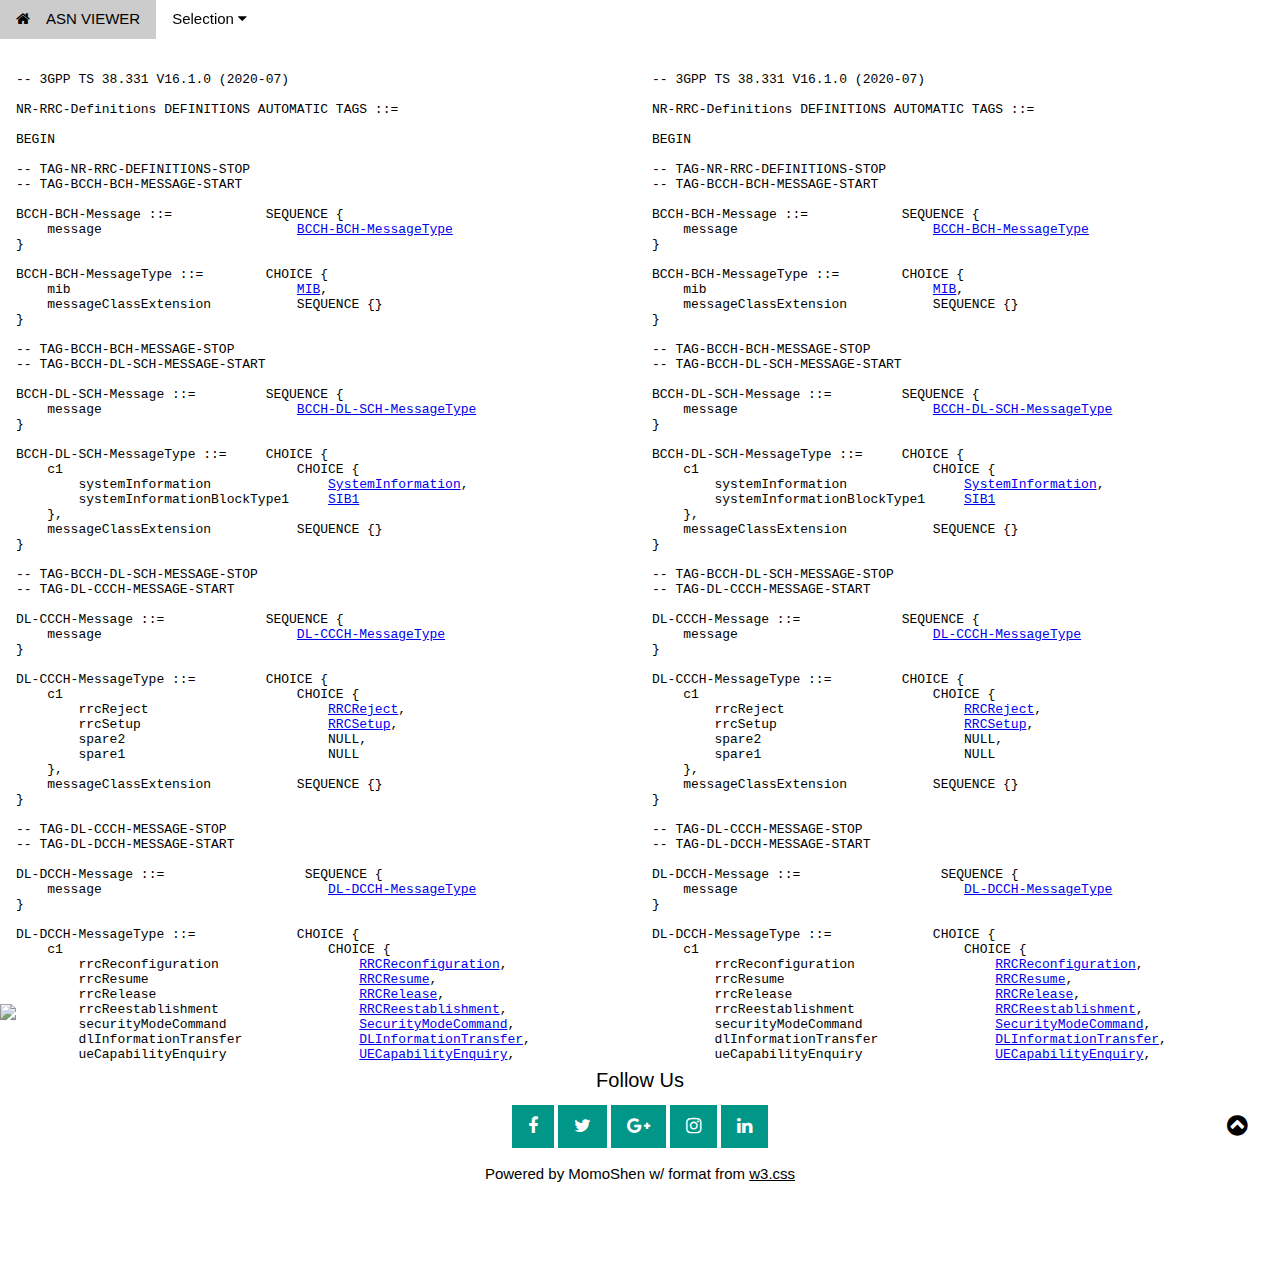
==== asn_tracker/index.html @ f0e96dd4 "Add index.html and ASN TRACKER version:0" ====
<!DOCTYPE html>
<html>
<title>ASN TRACKER</title>
<meta charset="UTF-8">
<meta name="viewport" content="width=device-width, initial-scale=1">
<link rel="stylesheet" href="https://www.w3schools.com/w3css/4/w3.css">
<link rel="stylesheet" href="https://www.w3schools.com/lib/w3-theme-black.css">
<link rel="stylesheet" href="https://cdnjs.cloudflare.com/ajax/libs/font-awesome/4.7.0/css/font-awesome.min.css">
<script src="js/adjust.js"></script>
<script src="js/gen.js"></script>
<link rel="stylesheet" href="css/main.css">

<body id="myPage">

<!-- Sidebar on click -->
<nav class="w3-sidebar w3-bar-block w3-white w3-card w3-animate-left w3-xxlarge" style="display:none;z-index:2" id="mySidebar">
  <a href="javascript:void(0)" onclick="w3_close()" class="w3-bar-item w3-button w3-display-topright w3-text-teal">Close
    <i class="fa fa-remove"></i>
  </a>
  <a href="#" class="w3-bar-item w3-button">Link 1</a>
  <a href="#" class="w3-bar-item w3-button">Link 2</a>
  <a href="#" class="w3-bar-item w3-button">Link 3</a>
  <a href="#" class="w3-bar-item w3-button">Link 4</a>
  <a href="#" class="w3-bar-item w3-button">Link 5</a>
</nav>

<!-- Navbar -->
<div class="w3-top">
  <div class="w3-bar w3-theme-d2 w3-left-align">
   <a class="w3-bar-item w3-button w3-hide-medium w3-hide-large w3-right w3-hover-white w3-theme-d2" href="javascript:void(0);" onclick="openNav()"><i class="fa fa-bars"></i></a>
   <a href="#" class="w3-bar-item w3-button w3-teal"><i class="fa fa-home w3-margin-right"></i>ASN VIEWER</a>
   <div class="w3-dropdown-hover w3-hide-small">
       <button class="w3-button" title="Notifications">Selection <i class="fa fa-caret-down"></i></button>     
       <div class="w3-dropdown-content w3-card-4 w3-bar-block" id="id_selection">
       </div>
   </div>
  </div>

</div>

<!-- Pricing Row -->
<div class="w3-row-padding w3-center w3-padding-64" id="pricing" style="height:1000px">
    <iframe src="html/NR-RRC-Definitions.html" name="master" id="master" onload="link_slave(this)" style="height:1000px"></iframe>
    <iframe src="html/NR-RRC-Definitions.html" name="slave" id="slave" style="height:1000px"></iframe>
</div>


<!-- Image of location/map -->
<img src="/w3images/map.jpg" class="w3-image w3-greyscale-min" style="width:100%;">

<!-- Footer -->
<footer class="w3-container w3-padding-32 w3-theme-d1 w3-center">
  <h4>Follow Us</h4>
  <a class="w3-button w3-large w3-teal" href="javascript:void(0)" title="Facebook"><i class="fa fa-facebook"></i></a>
  <a class="w3-button w3-large w3-teal" href="javascript:void(0)" title="Twitter"><i class="fa fa-twitter"></i></a>
  <a class="w3-button w3-large w3-teal" href="javascript:void(0)" title="Google +"><i class="fa fa-google-plus"></i></a>
  <a class="w3-button w3-large w3-teal" href="javascript:void(0)" title="Google +"><i class="fa fa-instagram"></i></a>
  <a class="w3-button w3-large w3-teal w3-hide-small" href="javascript:void(0)" title="Linkedin"><i class="fa fa-linkedin"></i></a>
  <p>Powered by MomoShen w/ format from <a href="https://www.w3schools.com/w3css/default.asp" target="_blank">w3.css</a></p>

  <div style="position:relative;bottom:100px;z-index:1;" class="w3-tooltip w3-right">
    <span class="w3-text w3-padding w3-teal w3-hide-small">Go To Top</span>   
    <a class="w3-button w3-theme" href="#myPage"><span class="w3-xlarge">
    <i class="fa fa-chevron-circle-up"></i></span></a>
  </div>
</footer>

<script>
// Script for side navigation
function w3_open() {
  var x = document.getElementById("mySidebar");
  x.style.width = "300px";
  x.style.paddingTop = "10%";
  x.style.display = "block";
}

// Close side navigation
function w3_close() {
  document.getElementById("mySidebar").style.display = "none";
}

// Used to toggle the menu on smaller screens when clicking on the menu button
function openNav() {
  var x = document.getElementById("navDemo");
  if (x.className.indexOf("w3-show") == -1) {
    x.className += " w3-show";
  } else { 
    x.className = x.className.replace(" w3-show", "");
  }
}
</script>

</body>
</html>
---- asn_tracker/css/main.css ----
body {
    white-space : nowrap;
}

iframe {
    width : 50%;
    height : 100%;
    border : none;
}
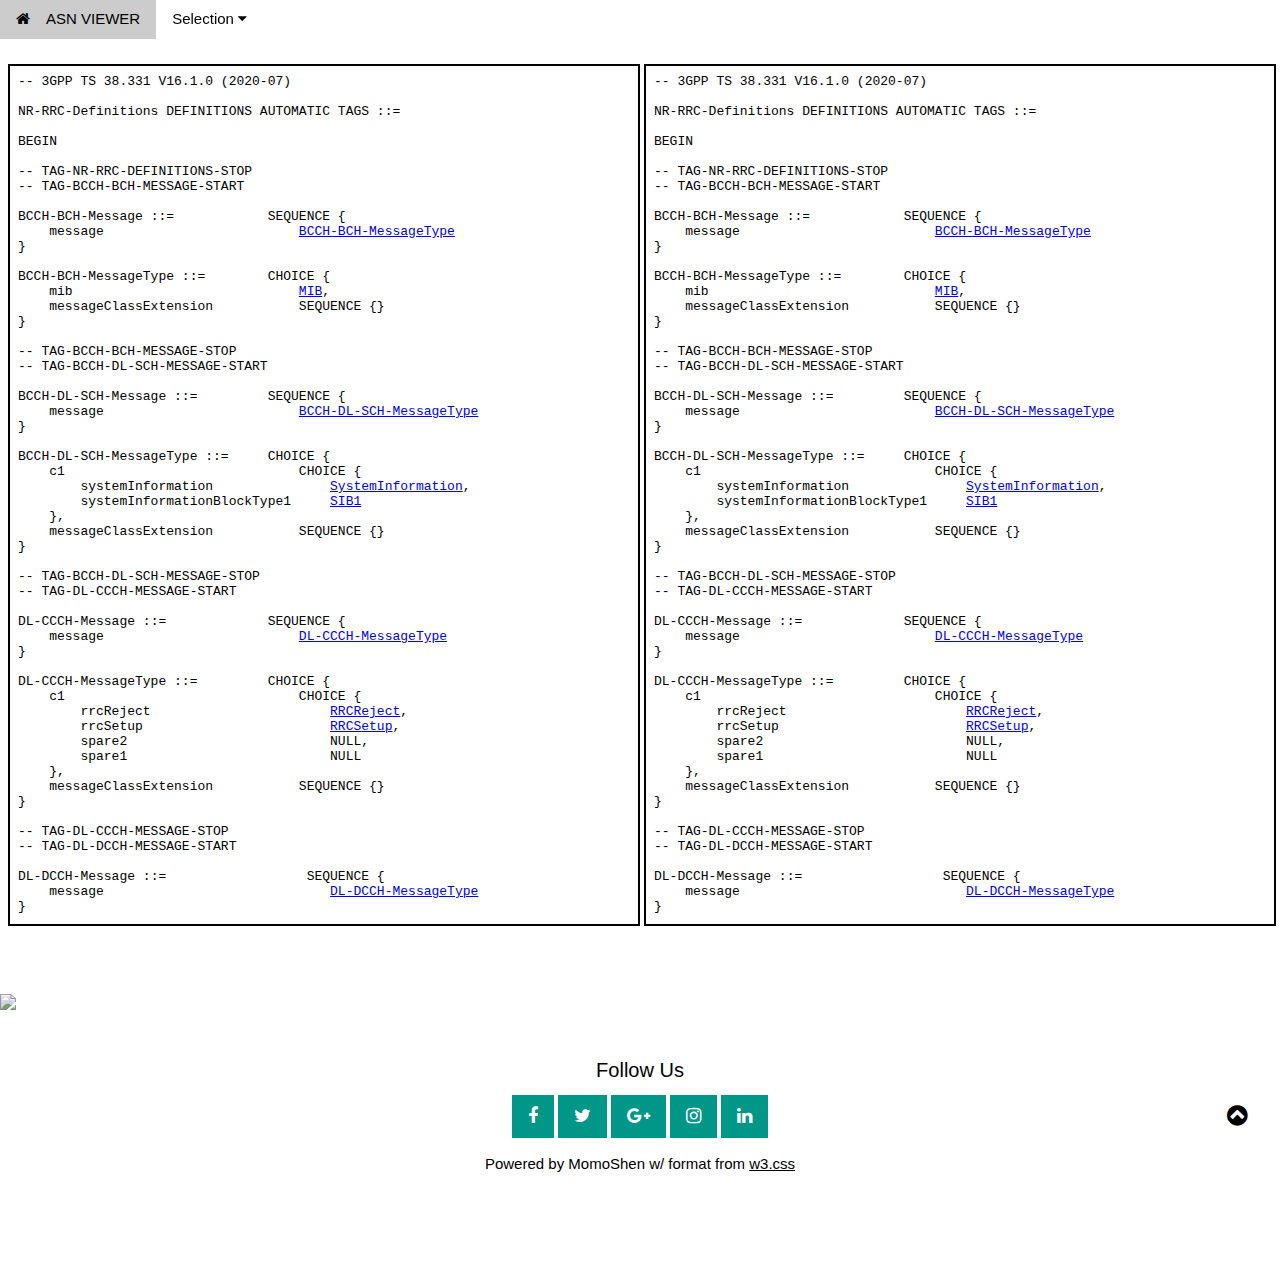
==== commit 31b8924e: "[ASN TRACKER] Slave window : jump to correct position" ====
--- a/asn_tracker/index.html
+++ b/asn_tracker/index.html
@@ -39,9 +39,9 @@
 </div>
 
 <!-- Pricing Row -->
-<div class="w3-row-padding w3-center w3-padding-64" id="pricing" style="height:1000px">
-    <iframe src="html/NR-RRC-Definitions.html" name="master" id="master" onload="link_slave(this)" style="height:1000px"></iframe>
-    <iframe src="html/NR-RRC-Definitions.html" name="slave" id="slave" style="height:1000px"></iframe>
+<div class="w3-row-padding w3-center w3-padding-64 content" id="pricing">
+    <iframe src="html/NR-RRC-Definitions.html" name="master" id="master" onload="link_slave(this)"></iframe>
+    <iframe src="html/NR-RRC-Definitions.html" name="slave" id="slave"></iframe>
 </div>
 
 
--- a/asn_tracker/css/main.css
+++ b/asn_tracker/css/main.css
@@ -1,9 +1,13 @@
 body {
     white-space : nowrap;
+}
+
+.content {
+    height : 110vh;
 }
 
 iframe {
     width : 50%;
     height : 100%;
-    border : none;
+    border-style : solid;
 }
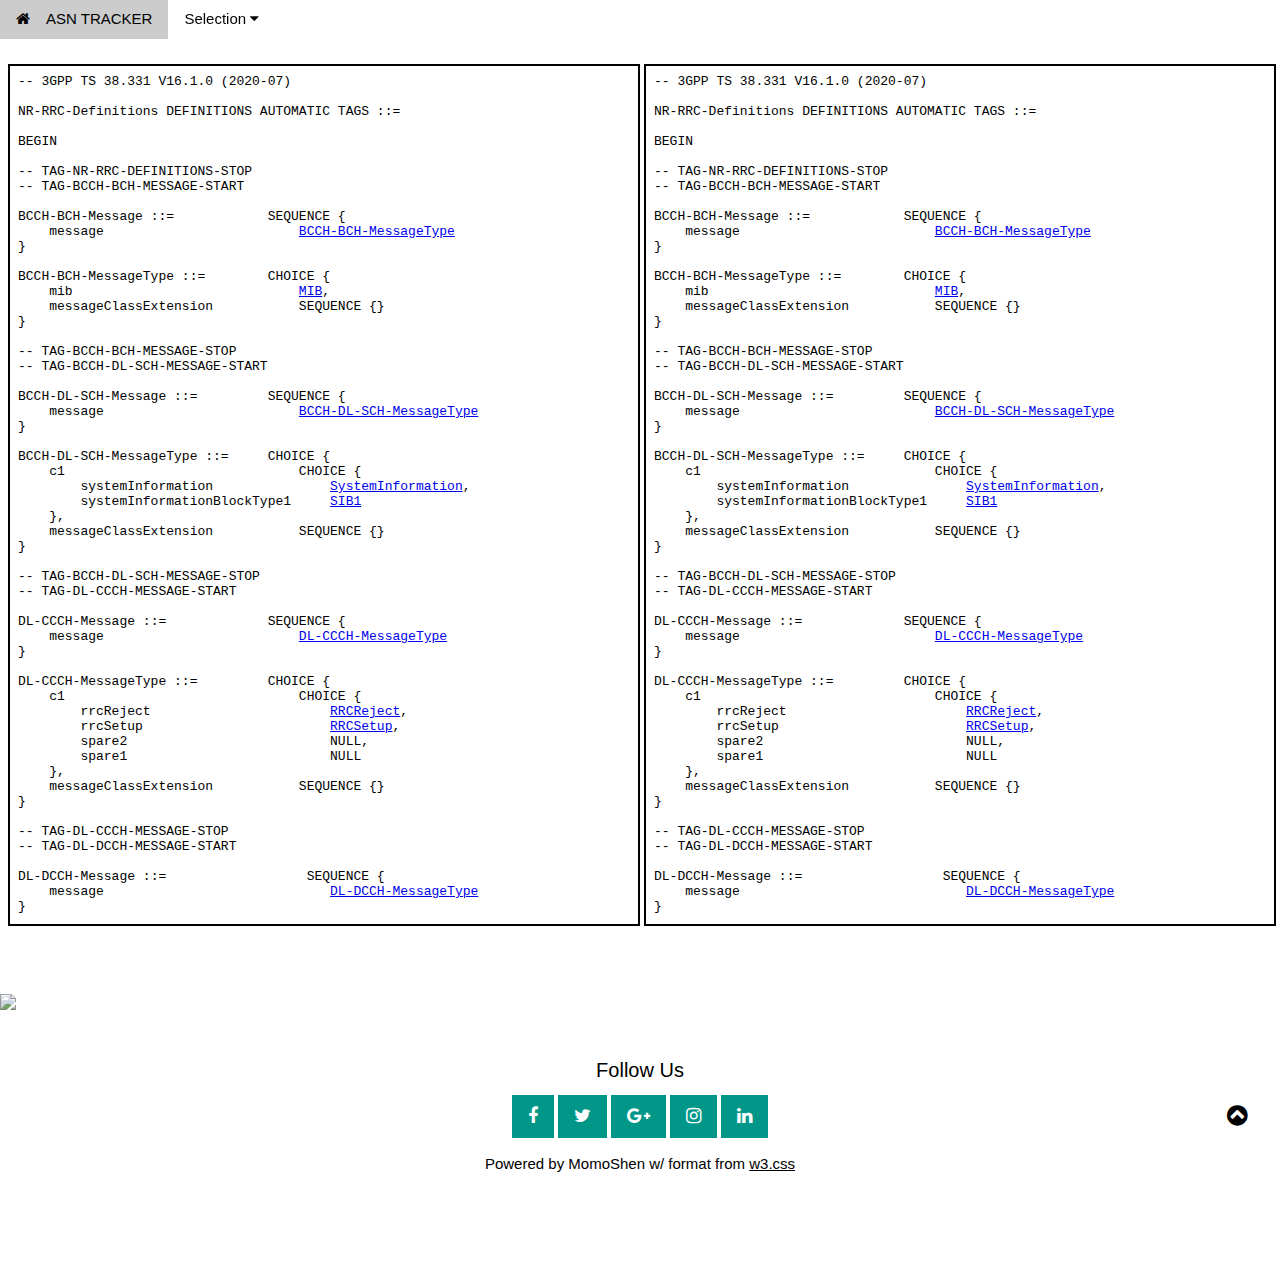
==== commit c2e60622: "Change application name" ====
--- a/asn_tracker/index.html
+++ b/asn_tracker/index.html
@@ -28,7 +28,7 @@
 <div class="w3-top">
   <div class="w3-bar w3-theme-d2 w3-left-align">
    <a class="w3-bar-item w3-button w3-hide-medium w3-hide-large w3-right w3-hover-white w3-theme-d2" href="javascript:void(0);" onclick="openNav()"><i class="fa fa-bars"></i></a>
-   <a href="#" class="w3-bar-item w3-button w3-teal"><i class="fa fa-home w3-margin-right"></i>ASN VIEWER</a>
+   <a href="#" class="w3-bar-item w3-button w3-teal"><i class="fa fa-home w3-margin-right"></i>ASN TRACKER</a>
    <div class="w3-dropdown-hover w3-hide-small">
        <button class="w3-button" title="Notifications">Selection <i class="fa fa-caret-down"></i></button>     
        <div class="w3-dropdown-content w3-card-4 w3-bar-block" id="id_selection">
